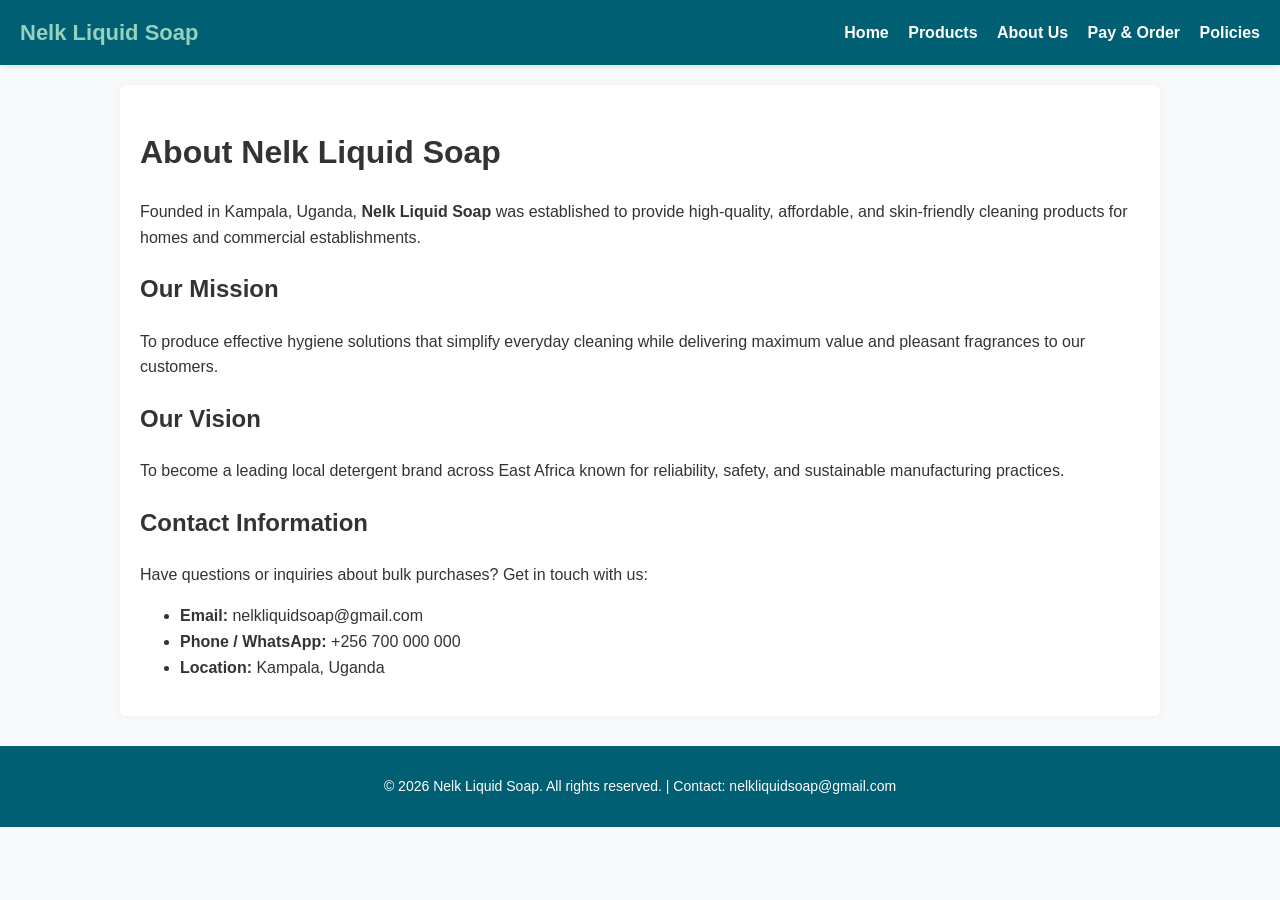
==== about.html @ c2b8f007 "Add files via upload" ====
<!DOCTYPE html>
<html lang="en">
<head>
    <meta charset="UTF-8">
    <meta name="viewport" content="width=device-width, initial-scale=1.0">
    <title>Nelk Liquid Soap | About Us</title>
    <link rel="stylesheet" href="style.css">
</head>
<body>

    <header>
        <div class="logo-text">Nelk Liquid Soap</div>
        <nav>
            <a href="index.html">Home</a>
            <a href="products.html">Products</a>
            <a href="about.html">About Us</a>
            <a href="pay.html">Pay & Order</a>
            <a href="policies.html">Policies</a>
        </nav>
    </header>

    <div class="container">
        <h1>About Nelk Liquid Soap</h1>
        <p>Founded in Kampala, Uganda, <strong>Nelk Liquid Soap</strong> was established to provide high-quality, affordable, and skin-friendly cleaning products for homes and commercial establishments.</p>

        <h2>Our Mission</h2>
        <p>To produce effective hygiene solutions that simplify everyday cleaning while delivering maximum value and pleasant fragrances to our customers.</p>

        <h2>Our Vision</h2>
        <p>To become a leading local detergent brand across East Africa known for reliability, safety, and sustainable manufacturing practices.</p>

        <h2>Contact Information</h2>
        <p>Have questions or inquiries about bulk purchases? Get in touch with us:</p>
        <ul>
            <li><strong>Email:</strong> nelkliquidsoap@gmail.com</li>
            <li><strong>Phone / WhatsApp:</strong> +256 700 000 000</li>
            <li><strong>Location:</strong> Kampala, Uganda</li>
        </ul>
    </div>

    <footer>
        <p>&copy; 2026 Nelk Liquid Soap. All rights reserved. | Contact: nelkliquidsoap@gmail.com</p>
    </footer>

</body>
</html>
---- style.css ----
/* General Layout & Fonts */
body {
    font-family: Arial, Helvetica, sans-serif;
    margin: 0;
    padding: 0;
    color: #333333;
    background-color: #f8f9fa;
    line-height: 1.6;
}

/* Header & Navigation Bar */
header {
    background-color: #005f73;
    color: #ffffff;
    padding: 15px 20px;
    display: flex;
    justify-content: space-between;
    align-items: center;
    box-shadow: 0 2px 5px rgba(0,0,0,0.1);
}

.logo-text {
    font-size: 22px;
    font-weight: bold;
    color: #94d2bd;
}

nav a {
    color: #ffffff;
    text-decoration: none;
    margin-left: 15px;
    font-weight: bold;
}

nav a:hover {
    color: #94d2bd;
}

/* Container */
.container {
    width: 85%;
    max-width: 1000px;
    margin: 20px auto;
    padding: 20px;
    background: #ffffff;
    border-radius: 6px;
    box-shadow: 0 0 10px rgba(0,0,0,0.05);
}

/* Hero Section */
.hero {
    background-color: #e0f2f1;
    text-align: center;
    padding: 40px 20px;
    border-radius: 6px;
    margin-bottom: 20px;
}

.hero img {
    max-width: 100%;
    height: auto;
    border-radius: 6px;
    margin-top: 15px;
}

/* Product Grid */
.product-grid {
    display: flex;
    flex-wrap: wrap;
    gap: 20px;
    justify-content: space-between;
}

.product-card {
    border: 1px solid #dddddd;
    border-radius: 6px;
    padding: 15px;
    width: 30%;
    box-sizing: border-box;
    text-align: center;
    background-color: #ffffff;
}

.product-card img {
    width: 100%;
    height: auto;
    border-radius: 4px;
}

.price {
    color: #005f73;
    font-weight: bold;
    font-size: 18px;
    margin: 10px 0;
}

/* Buttons */
.btn {
    display: inline-block;
    background-color: #0a9396;
    color: #ffffff;
    padding: 10px 15px;
    text-decoration: none;
    border-radius: 4px;
    font-weight: bold;
}

.btn:hover {
    background-color: #005f73;
}

/* Form Styles */
.order-form input, .order-form select, .order-form textarea {
    width: 100%;
    padding: 10px;
    margin: 8px 0 15px 0;
    border: 1px solid #ccc;
    border-radius: 4px;
    box-sizing: border-box;
}

.order-form button {
    background-color: #0a9396;
    color: white;
    padding: 12px 20px;
    border: none;
    border-radius: 4px;
    cursor: pointer;
    width: 100%;
    font-size: 16px;
}

.order-form button:hover {
    background-color: #005f73;
}

/* Mobile Responsive */
@media (max-width: 768px) {
    header {
        flex-direction: column;
        text-align: center;
    }
    nav {
        margin-top: 10px;
    }
    nav a {
        display: inline-block;
        margin: 5px;
    }
    .product-card {
        width: 100%;
    }
}

/* Footer */
footer {
    background-color: #005f73;
    color: #ffffff;
    text-align: center;
    padding: 15px;
    margin-top: 30px;
    font-size: 14px;
}
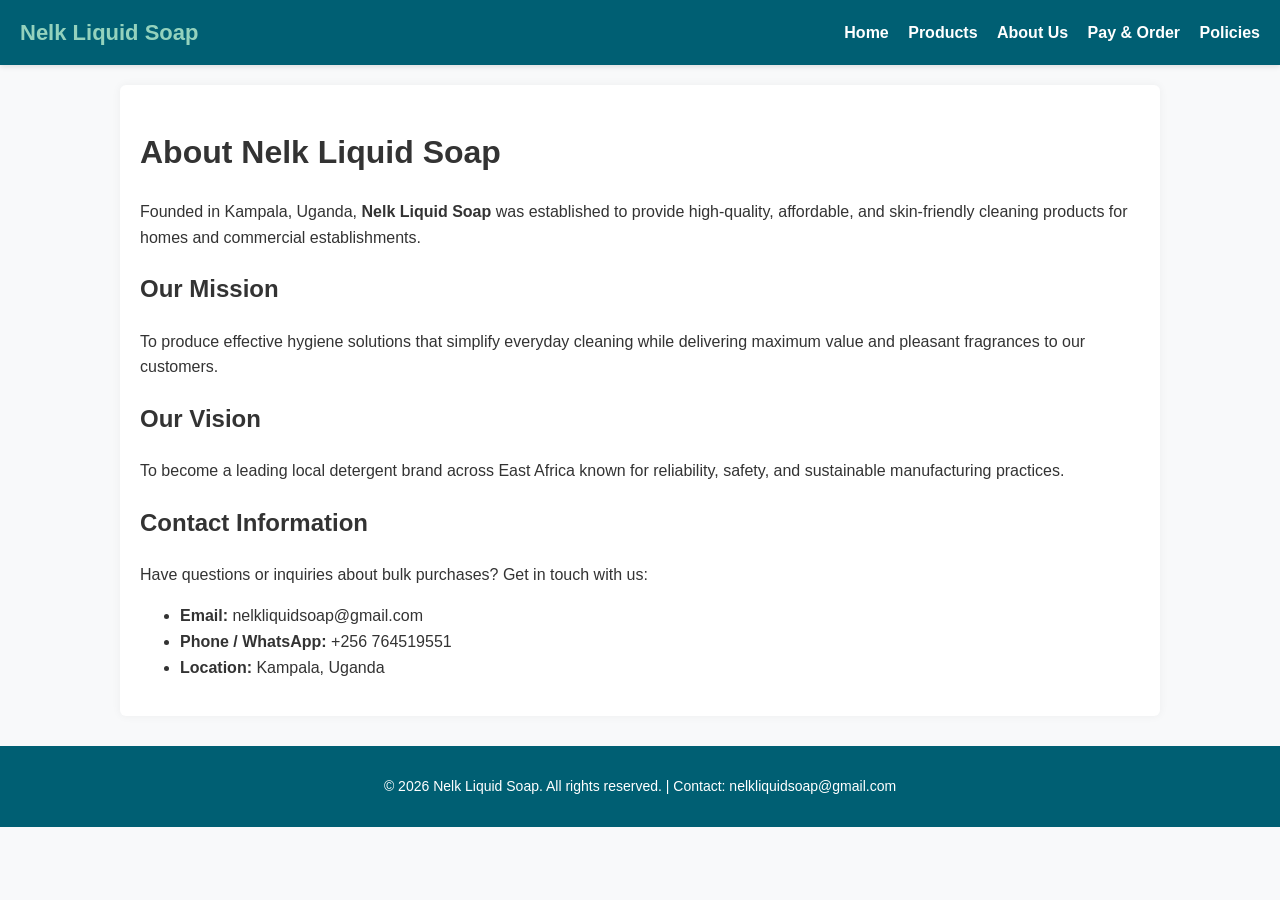
==== commit 0d7b299e: "Fix contact phone number in about.html Updated contact phone number in the About page." ====
--- a/about.html
+++ b/about.html
@@ -33,7 +33,7 @@
         <p>Have questions or inquiries about bulk purchases? Get in touch with us:</p>
         <ul>
             <li><strong>Email:</strong> nelkliquidsoap@gmail.com</li>
-            <li><strong>Phone / WhatsApp:</strong> +256 700 000 000</li>
+            <li><strong>Phone / WhatsApp:</strong> +256 764519551</li>
             <li><strong>Location:</strong> Kampala, Uganda</li>
         </ul>
     </div>
@@ -43,4 +43,4 @@
     </footer>
 
 </body>
-</html>+</html>
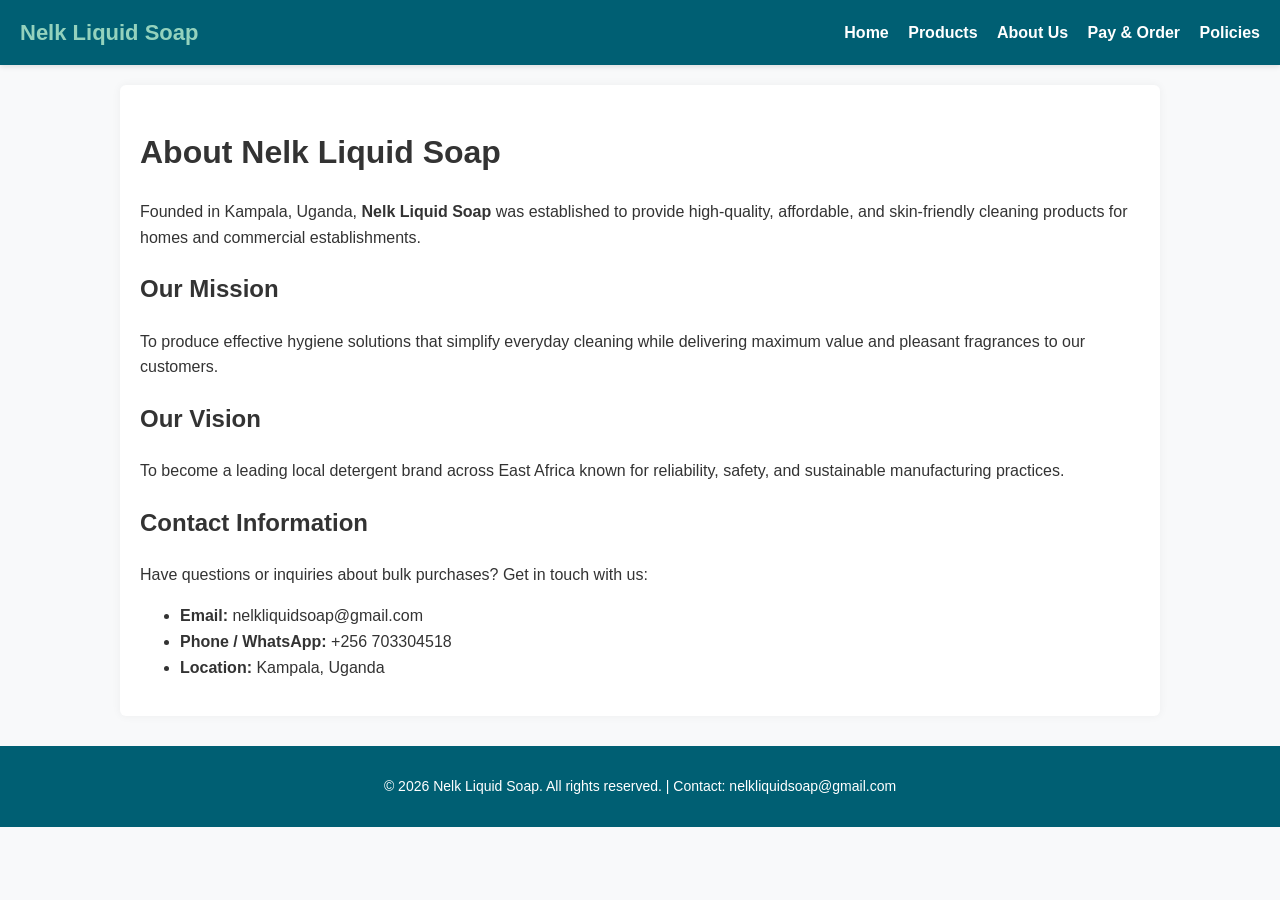
==== commit 3f1f11d5: "Change contact phone number in about.html Updated contact phone number in the About Us page." ====
--- a/about.html
+++ b/about.html
@@ -33,7 +33,7 @@
         <p>Have questions or inquiries about bulk purchases? Get in touch with us:</p>
         <ul>
             <li><strong>Email:</strong> nelkliquidsoap@gmail.com</li>
-            <li><strong>Phone / WhatsApp:</strong> +256 764519551</li>
+            <li><strong>Phone / WhatsApp:</strong> +256 703304518</li>
             <li><strong>Location:</strong> Kampala, Uganda</li>
         </ul>
     </div>
